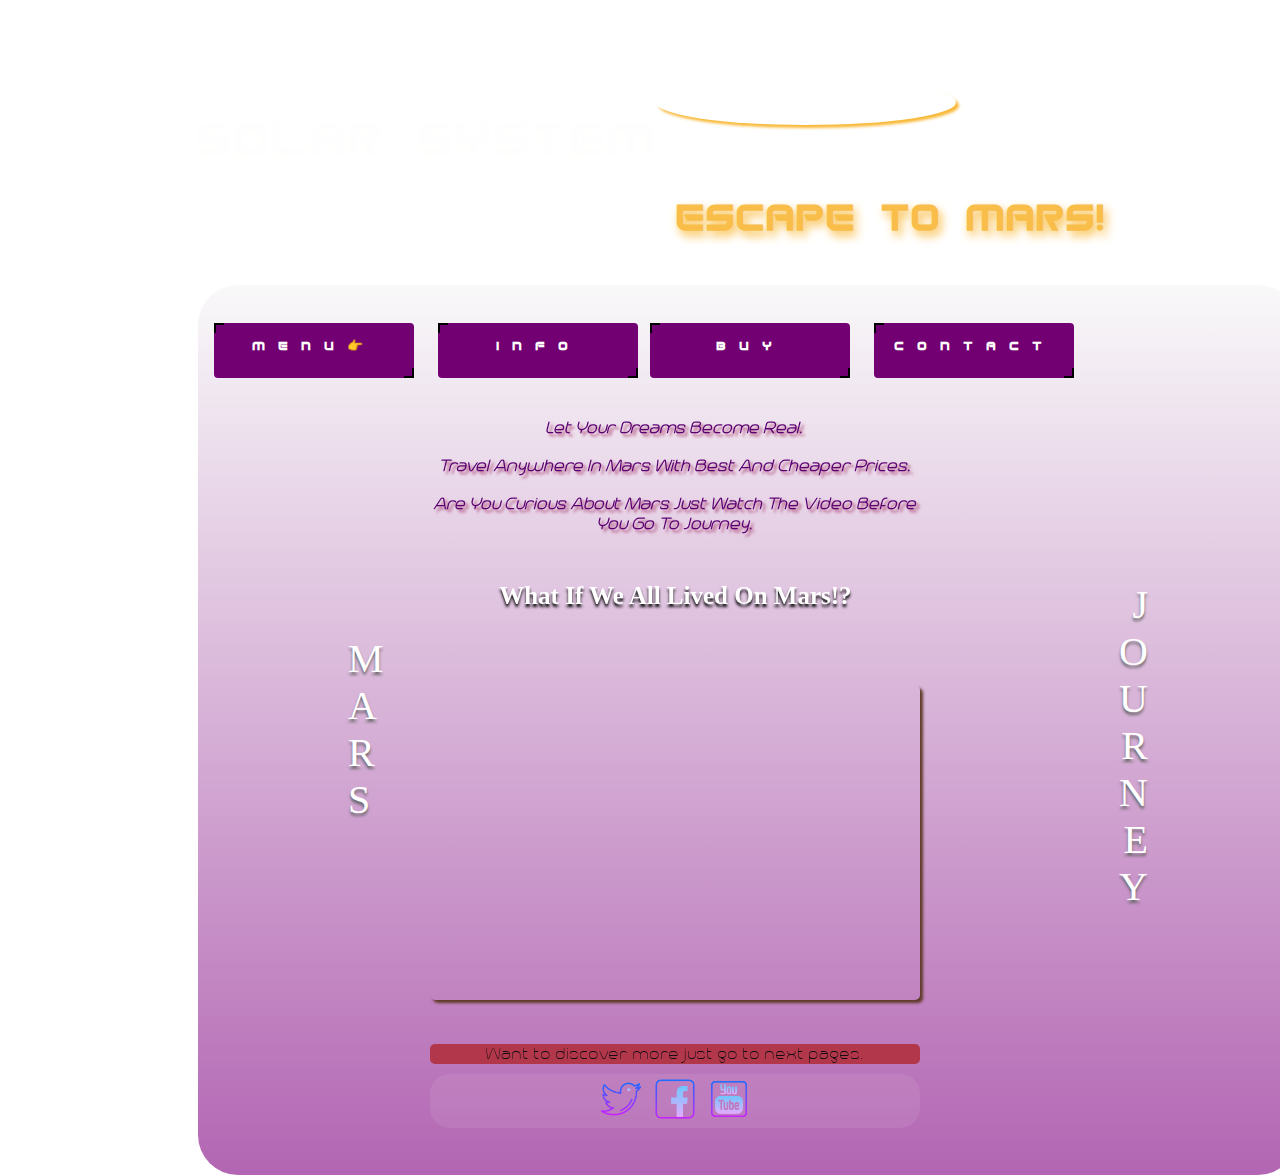
==== index.html @ 250d7629 "files added" ====
<!DOCTYPE html>
<html lang="en">
  <head>
    <meta charset="UTF-8" />
    <meta http-equiv="X-UA-Compatible" content="IE=edge" />
    <meta name="viewport" content="width=device-width, initial-scale=1.0" />
    <title>Solar System</title>
    <link rel="stylesheet" href="index.css" />
    <link rel="stylesheet" href="contact.css" />
    <link
      rel="shortcut icon"
      href="https://img.icons8.com/flat-round/344/home--v1.png"
      type="image/x-icon"
    />
    <script src="script.js"></script>
  </head>
  <body>
    <h1 class="solar">
      Solar System<span id="sun1"><iframe
        src="https://giphy.com/embed/Q7iytbzeuNJFs5tylj"
        width=""
        height="45"
        frameborder="0"
        class="sun"
        
      ></iframe></span>
    </h1>
    <h2 class="escape">Escape to Mars!</h2>

    <div class="Div"> <p class="M">M <br> A <br>R <br>S</p> <br>
      <p id="J">J <br>O <br>U <br>R <br>N <br>E <br>Y</p></div>
    <br />

    <div class="flx">
      <button>
        <span>Menu👉</span>
        <div class="top"></div>
        <div class="left"></div>
        <div class="bottom"></div>
        <div class="right"></div>
      </button>
      <br />
     <a href="paralax.html"><button> 
        <span>INFO</span>
        <div class="top"></div>
        <div class="left"></div>
        <div class="bottom"></div>
        <div class="right"></div>
      </button></a>

    <button onclick="openTicket()">
        <span class="buy">Buy</span>
        <div class="top"></div>
        <div class="left"></div>
        <div class="bottom"></div>
        <div class="right"></div></button
      > </a>   <br />


      <button onclick="openForm()">
        <span>Contact</span>
        <div class="top"></div>
        <div class="left"></div>
        <div class="bottom"></div>
        <div class="right"></div></button
      ><br />
    </div>
      <div class="div-footer">
        <header>Let Your Dreams Become Real.</header><br>
        <header>Travel Anywhere In Mars With Best And Cheaper Prices.</header><br>
       <header>Are You Curious About Mars Just Watch The Video Before You Go To Journey.</header><br>
        <h3 class="m3">What If We All Lived On Mars!?</h3>

    

        <iframe
          width="490"
          height="315"
          src="https://www.youtube.com/embed/BEnOzPcleRw"
          title="YouTube video player"
          frameborder="0"
          allow="accelerometer; autoplay; clipboard-write; encrypted-media; gyroscope; picture-in-picture"
          allowfullscreen
        ></iframe>
        <footer >Want to discover more just go to next pages.</footer>
        <div class="socialmedia">
          <img class="twitter" src="Twitter.png" />
          <img class="facebook" src="Facebook.png"/>
          <img class="youtube" src="YouTube Squared.png"/>
        </div>
      </div>
    </div>










  <!-- tickets -->



  <div class="ticketsbackground" id="ticketForm">
    <div class="wrapper">
      <div class="left-wrapper">
        <div class="ticketimage">
<div class="acc"><p>Payment options</p><img
            src="images/Fast Cart.png"
            alt="image"
          /> 
        <img src="images/Visa.png" alt="payment">
        <img src="images/PayPal.png" alt="payment">
        <img src="images/Google Pay.png" alt="payment">
        <img src="images/Bitcoin Accepted.png" alt="payment">
        <img src="images/lungs.png" alt="payment">
        <img src="images/Venmo.png">
        <img src="images/Mobile Payment.png">
        
        </div>


<container class="tickets">
       

        <form>
          <fieldset>
<legend>Buy ticket to Mars!</legend>
<label for="tickettype"></label>
<select id="tickettype" name="tickettype">
  <option value="" selected>Type of ticket</option>
  <option value="first">One way ticket $999</option>
  <option value="second">Return ticket $1999</option>
  <option value="third"> Student ticket $30 (and 1 kidney) </option></select> </fieldset>






  <fieldset class="ticfield">
    
<label class="ticlabe" for="ticketfname">First name:</label>
<input
  type="text"
  class="buyname"
  id="ticketfname"
  placeholder="Enter First Name"
  name="ticketfname"
  required
/>

<label class="ticlabe" for="ticketlname">Last Name:</label>

<input
  type="text"
  class="buyname"
  id="ticketlname"
  placeholder="Enter Last Name"
  name="ticketlname"
  required
/>

<label class="ticlabe" for="ticketmail">Email:</label>

<input
  type="email"
  class="buyname"
  id="ticketmail"
  placeholder="Enter email"
  name="ticketmail"
  required
/>
</fieldset>
 </container>
<br>




        </form>
 
        <form class="checkout">
          <div class="checkout-header">
            <h1 class="checkout-title">
              Checkout
              <span class="checkout-price">Mars now only 999$!</span>
            </h1>
          </div>
          <p>
            <input type="text" class="checkout-input checkout-name" placeholder="Your name" autofocus>
            <input type="text" class="checkout-input checkout-exp" placeholder="MM">
            <input type="text" class="checkout-input checkout-exp" placeholder="YY">
          </p>
          <p>
            <input type="text" class="checkout-input checkout-card" placeholder="4111 1111 1111 1111">
            <input type="text" class="checkout-input checkout-cvc" placeholder="CVC">
          </p>
          <p>
            <input type="submit" value="Purchase" class="checkout-btn">
          </p>
        </form>

        
        </div>
      </div>
      <div class="right-wrapper">
        
          
        </div>
      </div>
    </div>
  </div>
















  </body>
</html>
---- index.css ----
@font-face {
  font-family: heading;
  src: url(TrenchThin-aZ1J.ttf);
}

@font-face {
  font-family: navbar;
  src: url(SpaceFrigate-KVdW.ttf);
}

header {
  font-size: 20px;
  font-weight: 600;
  font-style: italic;
  text-shadow: 3px 3px 3px #ad4977;
  color: #5b0072;
  font-family: heading;
}

header:hover {
  font-size: 20.3px;
}

body {
  text-align: center;
  background-image: url("https://cdn.discordapp.com/attachments/1029301456785920085/1029384541812555856/image_processing20210831-24520-17t1no2.gif");
  background-repeat: no-repeat;
  background-size: cover;
  background-attachment: fixed;
}
@media (max-width: 600px) {
  body,
  .flx,
  .Div,
  button,
  .solar,
  .escape,
  .sun {
    background-attachment: scroll;
  }
}

.M {
  text-align: left;
  margin-left: 150px;
  margin-top: 350px;
  font-size: 40px;
  color: white;
  text-shadow: 0px 3px 3px #000;
}

#J {
  margin-top: -300px;
  margin-right: 150px;
  text-align: end;
  font-size: 40px;
  color: white;
  text-shadow: 0px 3px 3px #000;
}

.m3 {
  color: #ffffff;
  margin-top: 30px;
  font-size: 25px;
  text-shadow: 0px 3px 3px #000;
}

.sun {
  border-radius: 60%;
  box-shadow: #f9b836 3px 3px 3px;
}

.solar {
  color: rgb(255, 254, 254);
  font-size: 50px;
  margin-top: 30px;
  margin-left: -130px;
  text-shadow: -5px 5px 10px #fffffe;
  font-family: navbar;
}

.escape {
  color: #f9b836;
  font-size: 40px;
  margin-top: 20px;
  opacity: 0.9;
  margin-bottom: 120px;
  margin-left: 500px;
  text-shadow: 3px 5px 10px #f9b836;
  font-family: navbar;
}

.flx {
  display: flex;
  flex-direction: row;
  justify-content: space-around;
  margin: -50px 180px 80px 200px;
}

.buy {
  align-self: center;
  position: relative;
}

.Div {
  position: absolute;
  backdrop-filter: blur(300px);
  background: linear-gradient(to top, purple, whitesmoke);
  height: 880px;
  width: 1100px;
  margin: block;
  padding-bottom: 10px;
  margin-right: 0px;
  margin-left: 190px;
  margin-top: -70px;
  border-radius: 40px;
  opacity: 0.6;
}

button {
  font-family: navbar;
  width: 200px;
  height: 55px;
  border-bottom-left-radius: 4px;
  border-top-right-radius: 4px;
  padding: 10px 20px 20px 20px;
  background-color: #720072;
  border: none;
  font-size: 10px;
  position: relative;
  /* overflow: hidden; */
  transition: 200ms;
}

button span {
  color: rgb(255, 255, 255);
  position: relative;
  transition: 200ms;
  transition-delay: 200ms;
  font-size: 13px;
  text-transform: uppercase;
  letter-spacing: 13px;
  font-weight: 700;
  cursor: pointer;
}

button:before {
  content: "";
  position: absolute;
  width: 0%;
  height: 0%;
  left: 50%;
  right: 50%;
  top: 50%;
  bottom: 50%;
  transition: 500ms;
  transition-delay: 200ms;

  box-shadow: 0 0 10px #65446d, 0 0 30px #b1303d, 0 0 50px #5b0072;
}

button div {
  transition: 400ms;
  position: absolute;
  background-color: #000000;
  box-shadow: 0 0 15px #6d0ae6, 0 0 30px #5b0072, 0 0 50px #f4ddff(180, 30, 234);
}

button .top {
  width: 10px;
  height: 2px;
  top: 0;
  left: 0;
}

button .bottom {
  width: 10px;
  height: 2px;
  bottom: 0;
  right: 0;
}

button .left {
  width: 2px;
  height: 10px;
  top: 0;
  left: 0;
}

button .right {
  width: 2px;
  height: 10px;
  bottom: 0;
  right: 0;
}

button:hover span {
  color: #000;
}

button:hover:before {
  width: 100%;
  height: 100%;
  top: 0;
  left: 0;
  right: 0;
  bottom: 0;
}

button:hover .top,
button:hover .bottom {
  width: 100%;
}

button:hover .left,
button:hover .right {
  height: 100%;
}

button:active {
  transform: scale(20%);
}

h4 {
  color: #ad4977;
  font-size: 15px;
}

iframe {
  box-shadow: #5f3a27 3px 3px 3px;
  border-radius: 5px;
  margin-bottom: 30px;
  margin-top: 50px;
}

footer {
  background-color: #b1303d;
  border-radius: 5px;
  margin-bottom: 10px;
  margin-top: 10px;
  font-family: heading;
  opacity: 0.9;
  font-size: 20px;
}

.div-footer {
  position: absolute;
  margin-left: 33%;
  margin-right: 40%;
  margin-bottom: 50px;
  margin-top: -40px;
}

.socialmedia {
  background-color: rgba(255, 255, 255, 0.077);
  border-radius: 20px;
  padding-left: 20px;
  padding-right: 20px;
}

.twitter {
  height: 50px;
  width: 50px;
}

.facebook {
  height: 50px;
  width: 50px;
}

.youtube {
  height: 50px;
  width: 50px;
}

.twitter:hover,
.youtube:hover,
.facebook:hover {
  scale: 120%;
  cursor: pointer;
}
---- contact.css ----
@font-face {
  font-family: heading;
  src: url(fonts/TrenchThin-aZ1J.ttf);
}

.popupbackground {
  position: fixed;
  width: 100%;
  height: 100%;

  z-index: 1;
  top: 0;
  left: 0;
  background: rgba(242, 241, 241, 0.151);

  backdrop-filter: blur(5px);
  display: none;
}

.popupbackground h2 {
  margin: 0;
}

.container {
  position: fixed;
  display: flex;
  top: 0;
  left: 0;
  right: 0;
  bottom: 0;

  z-index: 1;
  justify-content: flex-start;
  align-items: stretch;
  text-align: left;
  color: black;

  font-family: heading;
  font-weight: 300;
  width: 1050px;
  height: 600px;
  margin: auto;
}

.left-container {
  border-top-left-radius: 0.5rem;
  border-bottom-left-radius: 0.5rem;
  background: #720072;
  padding: 4%;
  width: 200.5px;
}

.left-con-element {
  padding: 10px;
  font-size: 23px;
  text-shadow: 0 2px 3px black;
  font-weight: 500;
  line-height: 1.5;
  color: #ffffff;
  font-family: heading;
}

#contactus-h2 {
  color: white;
  text-shadow: 3px 3px 5px grey;
}

#contactus-h5 {
  color: white;

  opacity: 0.9;
}

#contactus-h6 {
  color: white;

  opacity: 0.9;
}

.right-container {
  border-top-right-radius: 0.5rem;
  border-bottom-right-radius: 0.5rem;
  background: rgb(255, 255, 255);
  padding: 3%;
  width: 797.5px;
}

.right-con-element {
  margin-top: 10px;
  padding: 10px;
  font-weight: 400;
}

.label-el {
  font-size: 15px;
  font-weight: 600;
  color: #212529;
  margin-top: 20px;
  margin-bottom: 10px;
}

.label-input {
  margin-top: 10px;
  margin-bottom: 20px;
  padding-right: 400px;
  padding-left: 7px;
  padding-top: 10px;
  padding-bottom: 10px;
  font-size: 15px;
  border-radius: 5px;
  border-color: grey 1px solid;
  box-shadow: 3px 3px 5px gray;
}

.label-input:hover {
  border: 4px solid #0398fc;
  box-shadow: 0 0 7px #0398fc;
}

#contacsubmit {
  color: rgb(246, 246, 246);
  text-align: center;
  font-weight: 600;
  font-size: large;
  width: 25%;
  background: rgb(37, 39, 77);
  cursor: pointer;
  padding-left: 20px;
  padding-right: 20px;
  padding-top: 10px;
  padding-bottom: 10px;
  border-radius: 5px;
  box-shadow: 3px 3px 5px gray;
}

#contactsubmit:active {
  transform: scale(80%);
}
#contacsubmit::before {
  background-color: none;
}

/* tickets */

.ticketsbackground {
  position: fixed;
  width: 100%;
  height: 100%;

  z-index: 1;
  top: 0;
  left: 0;
  background: rgba(242, 241, 241, 0.151);

  backdrop-filter: blur(5px);
  display: none;
}

.wrapper {
  position: fixed;
  display: flex;
  top: 0;
  left: 0;
  right: 0;
  bottom: 0;

  z-index: 1;

  align-items: stretch;
  text-align: left;
  color: black;
  background-color: #ffffff;
  font-family: "Libre Franklin", sans-serif;
  font-weight: 300;
  width: 1090px;
  height: 690px;
  margin: auto;
  border-radius: 30px;
}

.left-wrapper {
  border-top-left-radius: 0.5rem;
  border-bottom-left-radius: 0.5rem;
  background: #720072;
  padding: 4%;
  width: 200.5px;
}

.right-wrapper {
  border-top-right-radius: 0.5rem;
  border-bottom-right-radius: 0.5rem;
  background: rgb(255, 255, 255);
  padding: 3%;
  width: 797.5px;
}

.tickets {
  display: flex;
  flex-direction: row;
  justify-content: space-between;
  font-family: heading;
  font-size: 23px;
  font-weight: bold;
}

select {
  margin: 10px 100px;
  border: none;
  background-color: transparent;
  resize: none;
  overflow: hidden;
}

.acc img {
  position: relative;
  z-index: -0;
  width: 40px;
  display: inline-flex;
}

.acc {
  font-family: heading;
  font-size: 20px;
}

fieldset {
  position: relative;
  margin: -130px 50px 10px 285px;
  width: 670px;
  height: 570px;
  border: 2px solid black;
}

#tickettype {
  margin: 10px 10px 20px 6px;
  padding: 5px;
  font-size: 15px;
  border-radius: 50px;
  border-color: rgb(0, 0, 0) 1px solid;
  box-shadow: 0px 2px 5px rgb(0, 0, 0);
  padding-right: 60px;
  padding-left: 50px;
  padding-top: 10px;
  padding-bottom: 10px;
  font-weight: 800;
  font-family: heading;

  background-color: #ff613e;
}

#tickettype:hover {
  cursor: pointer;
  background-color: #ffc7bb;
}

.checkout {
  position: absolute;
  width: 270px;
  height: 300px;
  margin: 10px 10px 10px 640px;
  padding: 15px;
  background: #f3f6fa;
  border: 2px solid;
  border-color: #000000;
  border-radius: 7px;
  font-size: 21px;

  box-shadow: 3px 3px 5px gray;
}

.checkout > p:before,
.checkout > p:after {
  content: "";
  display: table;
}

.checkout > p:after {
  clear: both;
}

.checkout p + p {
  margin-top: 2px;
}

.checkout-header {
  position: relative;
  margin: -45px -15px 15px;
}

.checkout-title {
  line-height: 38px;
  font-size: 18px;
  font-weight: 600;
  color: #7f889e;
  background: #eceff5;
  border-bottom: 1px solid #c5ccdb;
  border-radius: 7px;
  margin-left: 5px;
}

input {
  margin: 0;

  font-size: 80%;

  box-sizing: border-box;
}

.checkout-input {
  position: relative;
  float: left;
  padding: 5px;
  height: 30px;
  color: #525864;
  background: white;
  border-color: grey 1px solid;
  box-shadow: 3px 3px 5px gray;
  border-radius: 5px;
}

.checkout-input:focus {
  border-color: #ff613e;
  outline: none;

  box-shadow: inset 0 1px 2px rgba(0, 0, 0, 0.1), #ff613e;
}

.lt-ie9 .checkout-input {
  line-height: 20px;
}

.checkout-name {
  width: 150px;
}

.checkout-card {
  width: 210px;
}

.checkout-exp,
.checkout-cvc {
  margin-left: 15px;
  width: 45px;
}

.acc p {
  font-weight: 600;
  letter-spacing: 3px;
  background-color: #ff4e4e;
  border-radius: 50px;
  padding-left: 10px;
}

.checkout-btn {
  width: 100%;
  height: 40px;
  padding: 1;
  color: white;
  text-align: center;
  text-shadow: 0 -1px 1px rgba(0, 0, 0, 0.2);
  border: 1px solid black;
  margin: 110px auto;
  background: #720072;
  border-radius: 5px;
  font-weight: 600;
  font-size: 21px;
  font-family: heading;

  box-shadow: 3px 3px 5px gray;
}

.checkout-btn:active {
  text-shadow: 0 1px 1px black;
  border-color: #000000;
  background-image: linear-gradient(to bottom, #ff613e, #b03f23);
  box-shadow: inset 0 1px 4px black;
  scale: 90%;
}

.checkout-btn:hover {
  cursor: pointer;
}

.checkout-price {
  background-color: #ff4e4e;
  padding: 2%;
  width: 100px;
  border-radius: 50%;

  float: right;
  box-shadow: 3px 3px 5px rgb(0, 0, 0);
  font-weight: 1000;
  color: black;
  font-size: 17px;
  text-align: center;
  position: absolute;
  margin: -50px 100px 20px 70px;
}

.ticlabe {
  display: flex;
  flex-direction: column;
  justify-content: space-between;
  height: 20px;
  padding-top: 5px;

  font-size: 15px;
  font-weight: 600;
  color: #212529;

  margin-bottom: 10px;
}

.tickfield {
  margin: 0;
}

.buyname {
  margin-top: 10px;
  height: 30px;
  width: 300px;
  border-radius: 30px;
  font-size: 15px;
  border-radius: 5px;
  border-color: grey 1px solid;
  box-shadow: 3px 3px 5px gray;
  padding-top: 10px;
  padding-bottom: 10px;
}

.ticfield {
  margin: -500px 10px 400px 300px;
  display: flex;
  flex-direction: column;
  justify-content: space-around;
  height: 200px;
  width: 300px;
  padding: 10px;
  font-size: 10px;
  border: none;
}
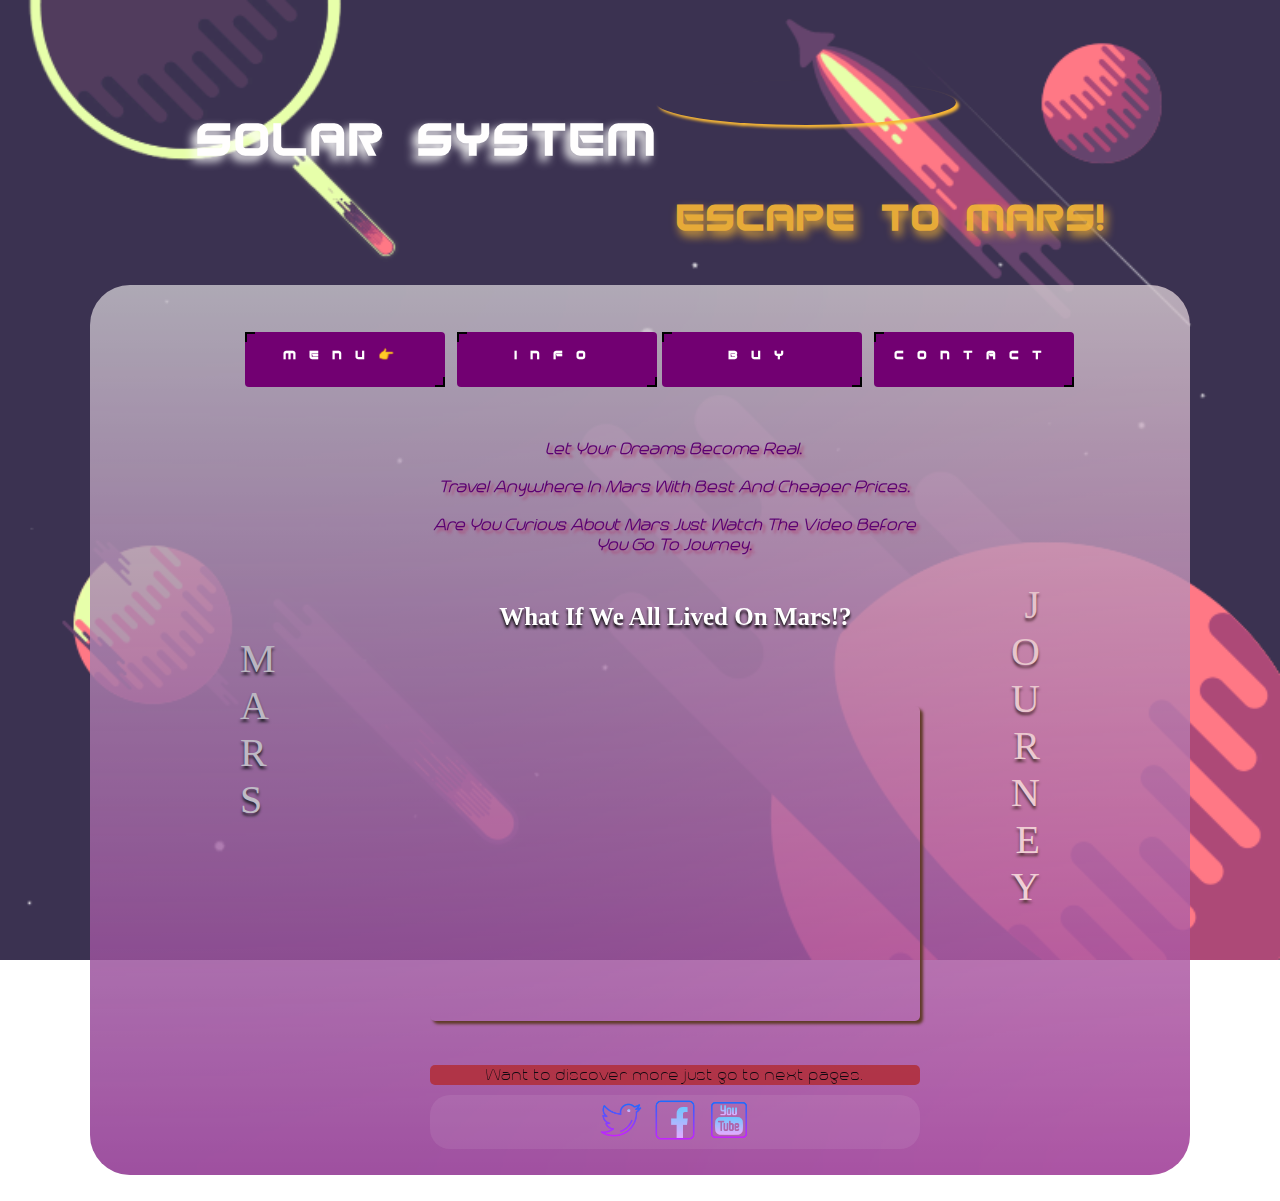
==== commit b6d69a0b: "added eventlistener on contact fomr button" ====
--- a/index.html
+++ b/index.html
@@ -12,7 +12,7 @@
       href="https://img.icons8.com/flat-round/344/home--v1.png"
       type="image/x-icon"
     />
-    <script src="script.js"></script>
+    <script defer src="script.js"></script>
   </head>
   <body>
     <h1 class="solar">
@@ -215,6 +215,71 @@
     </div>
   </div>
 
+<!-- popup -->
+<div class="popupbackground" id="popupForm">
+  <div class="container">
+    <div class="left-container">
+      <div class="left-con-element">
+        <img
+          src="https://image.ibb.co/kUASdV/contact-image.png"
+          alt="image"
+        />
+        <h2>Contact Us</h2>
+        <h4>
+          We would love to hear from you ! <br />If you didn't get lost on
+          Mars.
+        </h4>
+        <h6>
+          Warning:If you get lost on Mars, you will be SHIFT DELETED from
+          the Earth.
+        </h6>
+      </div>
+    </div>
+    <div class="right-container">
+      <div class="right-con-element">
+        <label class="label-el" for="fname">First Name:</label>
+        <br />
+        <input
+          type="text"
+          class="label-input"
+          id="fname"
+          placeholder="Enter First Name"
+          name="fname"
+          required
+        />
+        <br />
+        <label class="label-el" for="lname">Last Name:</label>
+        <br />
+        <input
+          type="text"
+          class="label-input"
+          id="lname"
+          placeholder="Enter Last Name"
+          name="lname"
+          required
+        />
+        <br />
+        <label class="label-el" for="email">Email:</label>
+        <br />
+        <input
+          type="email"
+          class="label-input"
+          id="email"
+          placeholder="Enter email"
+          name="email"
+          required
+        />
+        <br />
+        <label class="label-el" for="comment">Comment:</label>
+        <br />
+        <textarea class="label-input" rows="5" id="comment"></textarea
+        ><br />
+        <button  id="contactsubmit">Submit</button>
+      </div>
+    </div>
+  </div>
+</div>
+
 
 
 
--- a/index.css
+++ b/index.css
@@ -23,7 +23,7 @@
 
 body {
   text-align: center;
-  background-image: url("https://cdn.discordapp.com/attachments/1029301456785920085/1029384541812555856/image_processing20210831-24520-17t1no2.gif");
+  background-image: url("image_processing20210831-24520-17t1no2.gif");
   background-repeat: no-repeat;
   background-size: cover;
   background-attachment: fixed;
@@ -91,10 +91,16 @@
 }
 
 .flx {
+  position: absolute;
   display: flex;
   flex-direction: row;
-  justify-content: space-around;
-  margin: -50px 180px 80px 200px;
+  justify-content: space-between;
+  margin: -50px 200px 80px 200px;
+  top: 382px;
+  left: 25px;
+  right: 0px;
+  bottom: 0px;
+  padding-left: 20px;
 }
 
 .buy {
@@ -103,15 +109,14 @@
 }
 
 .Div {
-  position: absolute;
   backdrop-filter: blur(300px);
   background: linear-gradient(to top, purple, whitesmoke);
   height: 880px;
   width: 1100px;
-  margin: block;
   padding-bottom: 10px;
-  margin-right: 0px;
-  margin-left: 190px;
+  display: flow-root;
+  margin-right: auto;
+  margin-left: auto;
   margin-top: -70px;
   border-radius: 40px;
   opacity: 0.6;
@@ -249,6 +254,7 @@
   margin-right: 40%;
   margin-bottom: 50px;
   margin-top: -40px;
+  top: 479px;
 }
 
 .socialmedia {
